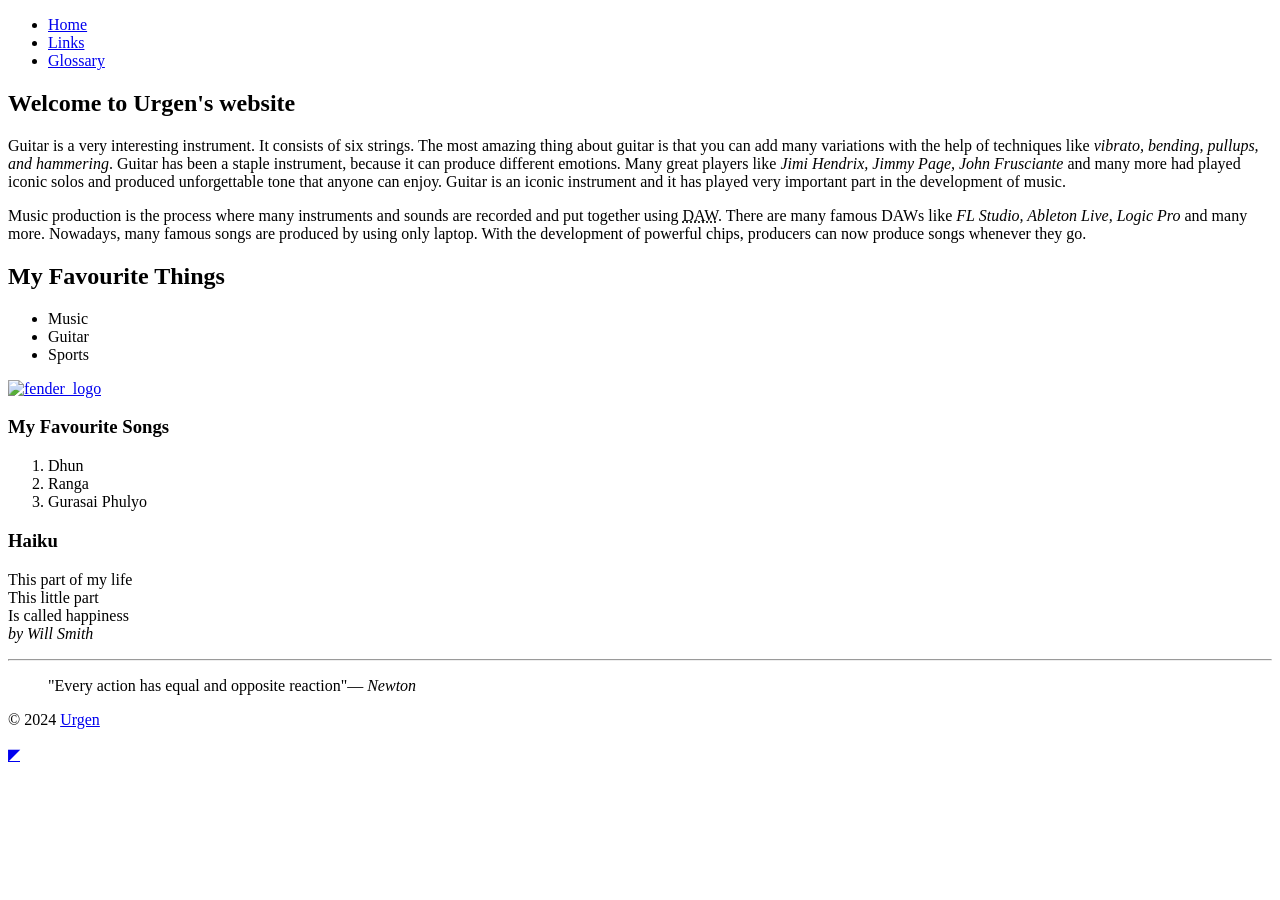
==== site/index.html @ 216a573e "Web Development" ====
<!DOCTYPE html>
<html lang="en">
<head>
    <meta charset="UTF-8">
    <meta name="author" content="urgen-lama">
    <meta name="description" content="This is a webpage that has details about guitar and music production.">
    <title>Title</title>
    <link rel="icon" type="image/png" href="/favicon-96x96.png" sizes="96x96" />
    <link rel="icon" type="image/svg+xml" href="/favicon.svg" />
    <link rel="shortcut icon" href="/favicon.ico" />
    <link rel="apple-touch-icon" sizes="180x180" href="/apple-touch-icon.png" />
    <link rel="manifest" href="/site.webmanifest" />
</head>
<body>
    <div class="width-wrap">
        <header id="top"> <!--Found me!-->
            <nav>
                <ul>
                    <li><a href="index.html">Home</a></li>
                    <li><a href="links.html">Links</a></li>
                    <li><a href="glossary.html">Glossary</a></li>
                </ul>
            </nav>
        </header>

        <main>
            <section id="bio">
                <h1>Welcome to Urgen's website</h1>
                <p>
                    Guitar is a very interesting instrument. It consists of six strings. The most amazing thing about guitar is that you can add many variations with the help of techniques like <em>vibrato, bending, pullups, and hammering</em>. Guitar has been a staple instrument, because it can produce different emotions. Many great players like <em>Jimi Hendrix, Jimmy Page, John Frusciante</em> and many more had played iconic solos and produced unforgettable tone that anyone can enjoy. Guitar is an iconic instrument and it has played very important part in the development of music.
                </p>

                <p>
                    Music production is the process where many instruments and sounds are recorded and put together using <abbr title="Digital Audio Workstation">DAW</abbr>. There are many famous DAWs like <em>FL Studio, Ableton Live, Logic Pro</em> and many more. Nowadays, many famous songs are produced by using only laptop. With the development of powerful chips, producers can now produce songs whenever they go.
                </p>

                <h2>My Favourite Things</h2>
                <ul>
                    <li>Music</li>
                    <li>Guitar</li>
                    <li>Sports</li>
                </ul>
                <a href="https://assets.spotlight.fender.com/logos/fblack_hi_1212596975.jpg" target="_blank">
                    <img src="images/logo.jpg" alt="fender_logo" width="250" height="300">
                </a>

                <h3>My Favourite Songs</h3>
                <ol>
                    <li>Dhun</li>
                    <li>Ranga</li>
                    <li>Gurasai Phulyo</li>
                </ol>

            </section>

            <section id="Haiku">
                <h3>Haiku</h3>
                <p>
                    This part of my life<br>
                    This little part<br>
                    Is called happiness<br>
                    <cite>by <span class="author">Will Smith</span></cite>
                </p>
            </section>
        </main>

        <footer>
            <hr>
            <blockquote>
                "Every action has equal and opposite reaction"&mdash;
                <cite><span class="author">Newton</span></cite>
            </blockquote>
            <p>
                &copy; 2024 <a href="mailto:https://outlook.office.com/mail/#code=1.AScAnd1hnCk7bU-zsfIS3jwl2iC_mZE_oQdBhdwCEUeH70gnABknAA.[base64]&client_info=eyJ1aWQiOiI3Yjk4YzAzMS1lYTcyLTRiNDYtOWJlYi0yYTBhYzM4MWFjMzIiLCJ1dGlkIjoiOWM2MWRkOWQtM2IyOS00ZjZkLWIzYjEtZjIxMmRlM2MyNWRhIn0&state=eyJpZCI6IjAxOTZmNGZmLTAwMzEtNzRmZi1iNTkzLWYzYjlhMDUwYWIxZSIsIm1ldGEiOnsiaW50ZXJhY3Rpb25UeXBlIjoicmVkaXJlY3QifX0%3d&session_state=003e9789-5c48-9da7-7417-158b8f05b363?subject=Message from CSD112 Website">Urgen</a>
            </p>
        </footer>
        <a href="#top" title="Back to top">◤</a>
    </div>
</body>
</html>
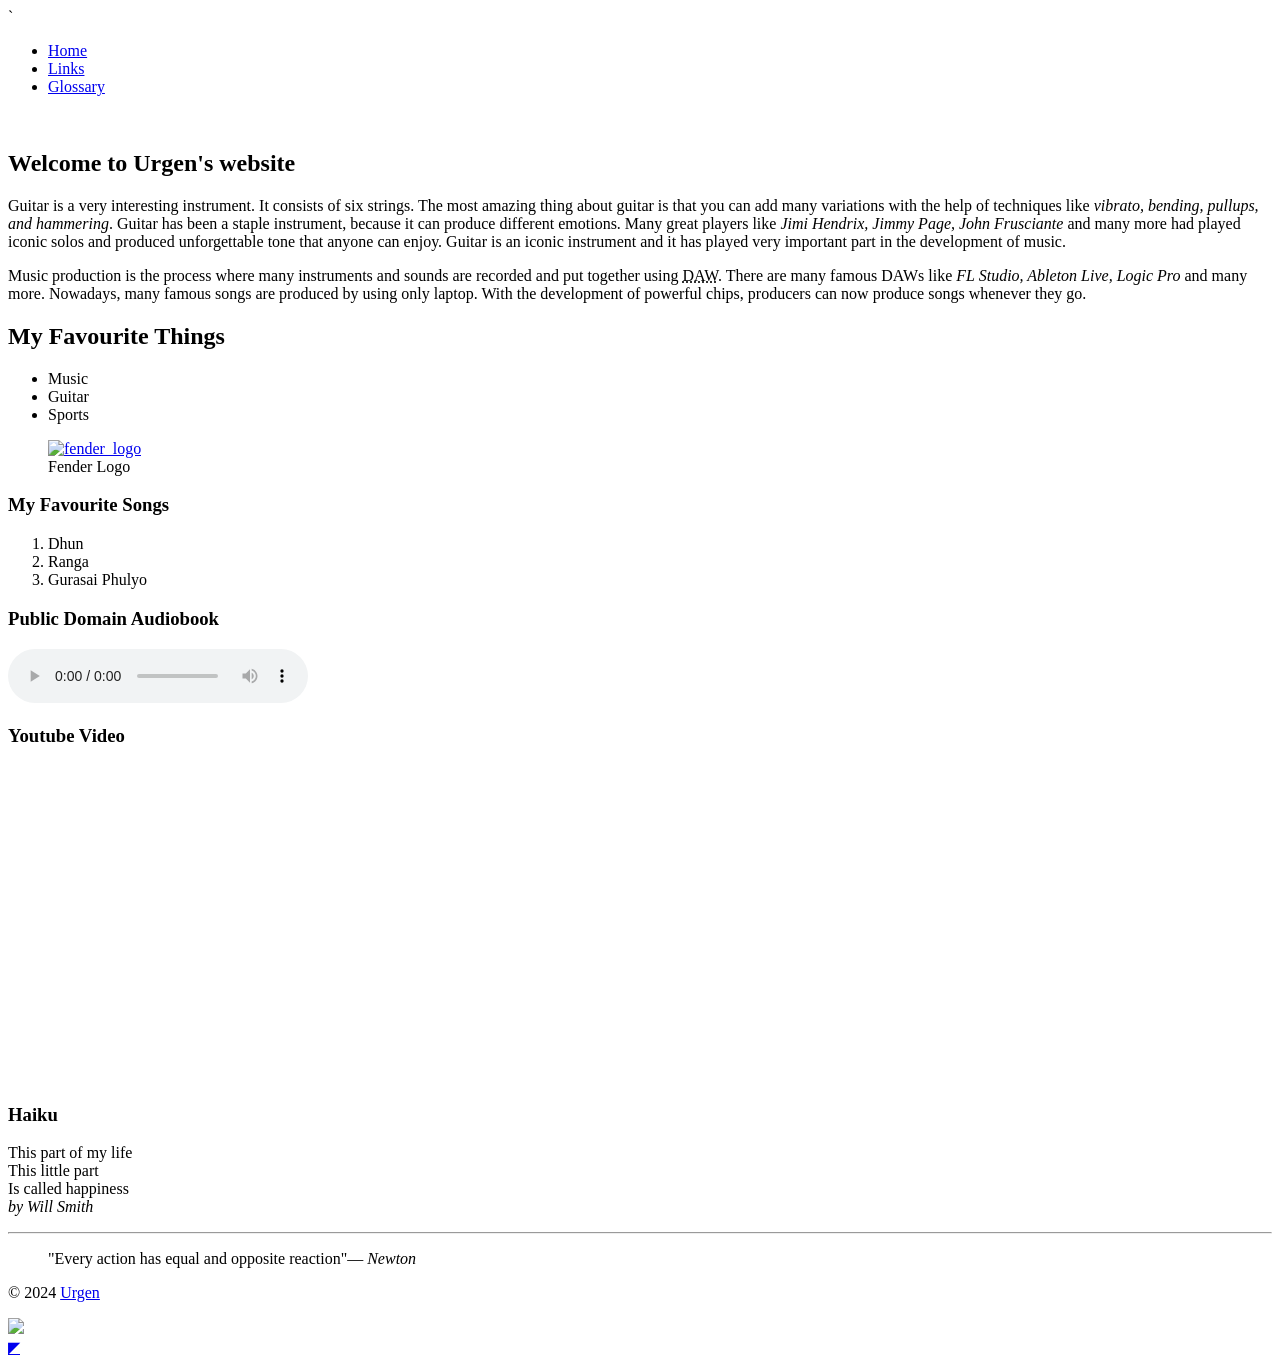
==== commit 6c03dc4e: "lab3 completed" ====
--- a/site/index.html
+++ b/site/index.html
@@ -5,14 +5,14 @@
     <meta name="author" content="urgen-lama">
     <meta name="description" content="This is a webpage that has details about guitar and music production.">
     <title>Title</title>
-    <link rel="icon" type="image/png" href="/favicon-96x96.png" sizes="96x96" />
-    <link rel="icon" type="image/svg+xml" href="/favicon.svg" />
-    <link rel="shortcut icon" href="/favicon.ico" />
-    <link rel="apple-touch-icon" sizes="180x180" href="/apple-touch-icon.png" />
-    <link rel="manifest" href="/site.webmanifest" />
+    <link rel="icon" type="image/png" href="favicon-96x96.png" sizes="96x96" />
+    <link rel="icon" type="image/svg+xml" href="favicon.svg" />
+    <link rel="shortcut icon" href="favicon.ico" />
+    <link rel="apple-touch-icon" sizes="180x180" href="apple-touch-icon.png" />
+    <link rel="manifest" href="site.webmanifest" />
 </head>
 <body>
-    <div class="width-wrap">
+    <div class="width-wrap">`
         <header id="top"> <!--Found me!-->
             <nav>
                 <ul>
@@ -24,6 +24,15 @@
         </header>
 
         <main>
+            <section id="Thumbnails-and-Alternative-Sizes">
+                <a href="images/myself.png" target="_blank">
+                  <picture>
+                      <source media="(max-width: 500px)" srcset="images/thumbnail-150.png">
+                      <source media="(max-width: 501px)" srcset="images/thumbnail-300.png">
+                      <img src="images/thumbnail-300.png" alt="Thumbnail">
+                  </picture>
+                </a>
+            </section>
             <section id="bio">
                 <h1>Welcome to Urgen's website</h1>
                 <p>
@@ -40,9 +49,14 @@
                     <li>Guitar</li>
                     <li>Sports</li>
                 </ul>
-                <a href="https://assets.spotlight.fender.com/logos/fblack_hi_1212596975.jpg" target="_blank">
-                    <img src="images/logo.jpg" alt="fender_logo" width="250" height="300">
-                </a>
+                <section id="Working-with-Figures">
+                    <figure>
+                        <a href="https://assets.spotlight.fender.com/logos/fblack_hi_1212596975.jpg" target="_blank">
+                        <img src="images/logo.jpg" alt="fender_logo" width="250" height="300">
+                        </a>
+                        <figcaption>Fender Logo</figcaption>
+                    </figure>
+                </section>
 
                 <h3>My Favourite Songs</h3>
                 <ol>
@@ -50,6 +64,19 @@
                     <li>Ranga</li>
                     <li>Gurasai Phulyo</li>
                 </ol>
+
+            </section>
+
+            <section id="embedding-external-content">
+                <h3>Public Domain Audiobook</h3>
+                <audio controls>
+                    <source src="https://ia801701.us.archive.org/34/items/democracy_nc_1106_librivox/democracy_01_adams.mp3" type="audio/mp3">
+                    <a href="https://ia801701.us.archive.org/34/items/democracy_nc_1106_librivox/democracy_01_adams.mp3">Download the audio book</a>
+                </audio>
+
+                <h3>Youtube Video</h3>
+                <iframe width="560" height="315" src="https://www.youtube.com/embed/mKn0gMH7qOs?si=PuMk4REx71AqX7U3" title="YouTube video player" frameborder="0" allow="accelerometer; autoplay; clipboard-write; encrypted-media; gyroscope; picture-in-picture; web-share" referrerpolicy="strict-origin-when-cross-origin" allowfullscreen>
+                </iframe>
 
             </section>
 
@@ -73,8 +100,16 @@
             <p>
                 &copy; 2024 <a href="mailto:https://outlook.office.com/mail/#code=1.AScAnd1hnCk7bU-zsfIS3jwl2iC_mZE_oQdBhdwCEUeH70gnABknAA.[base64]&client_info=eyJ1aWQiOiI3Yjk4YzAzMS1lYTcyLTRiNDYtOWJlYi0yYTBhYzM4MWFjMzIiLCJ1dGlkIjoiOWM2MWRkOWQtM2IyOS00ZjZkLWIzYjEtZjIxMmRlM2MyNWRhIn0&state=eyJpZCI6IjAxOTZmNGZmLTAwMzEtNzRmZi1iNTkzLWYzYjlhMDUwYWIxZSIsIm1ldGEiOnsiaW50ZXJhY3Rpb25UeXBlIjoicmVkaXJlY3QifX0%3d&session_state=003e9789-5c48-9da7-7417-158b8f05b363?subject=Message from CSD112 Website">Urgen</a>
             </p>
+        <section id="Working-with-Image-Support">
+            <picture>
+                <source srcset="images/sc-logo/sc-logo.svg" width=70px alt="logo">
+                <img src="images/sc-logo/sc-logo.svg"
+                     srcset="images/sc-logo/sc-logo/sc-logo.png 1x, images/sc-logo/sc-logo/sc-logo_105.png 1.5x, images/sc-logo/sc-logo/sc-logo_140.png 2x">
+            </picture>
+        </section>
         </footer>
         <a href="#top" title="Back to top">◤</a>
     </div>
+
 </body>
 </html>
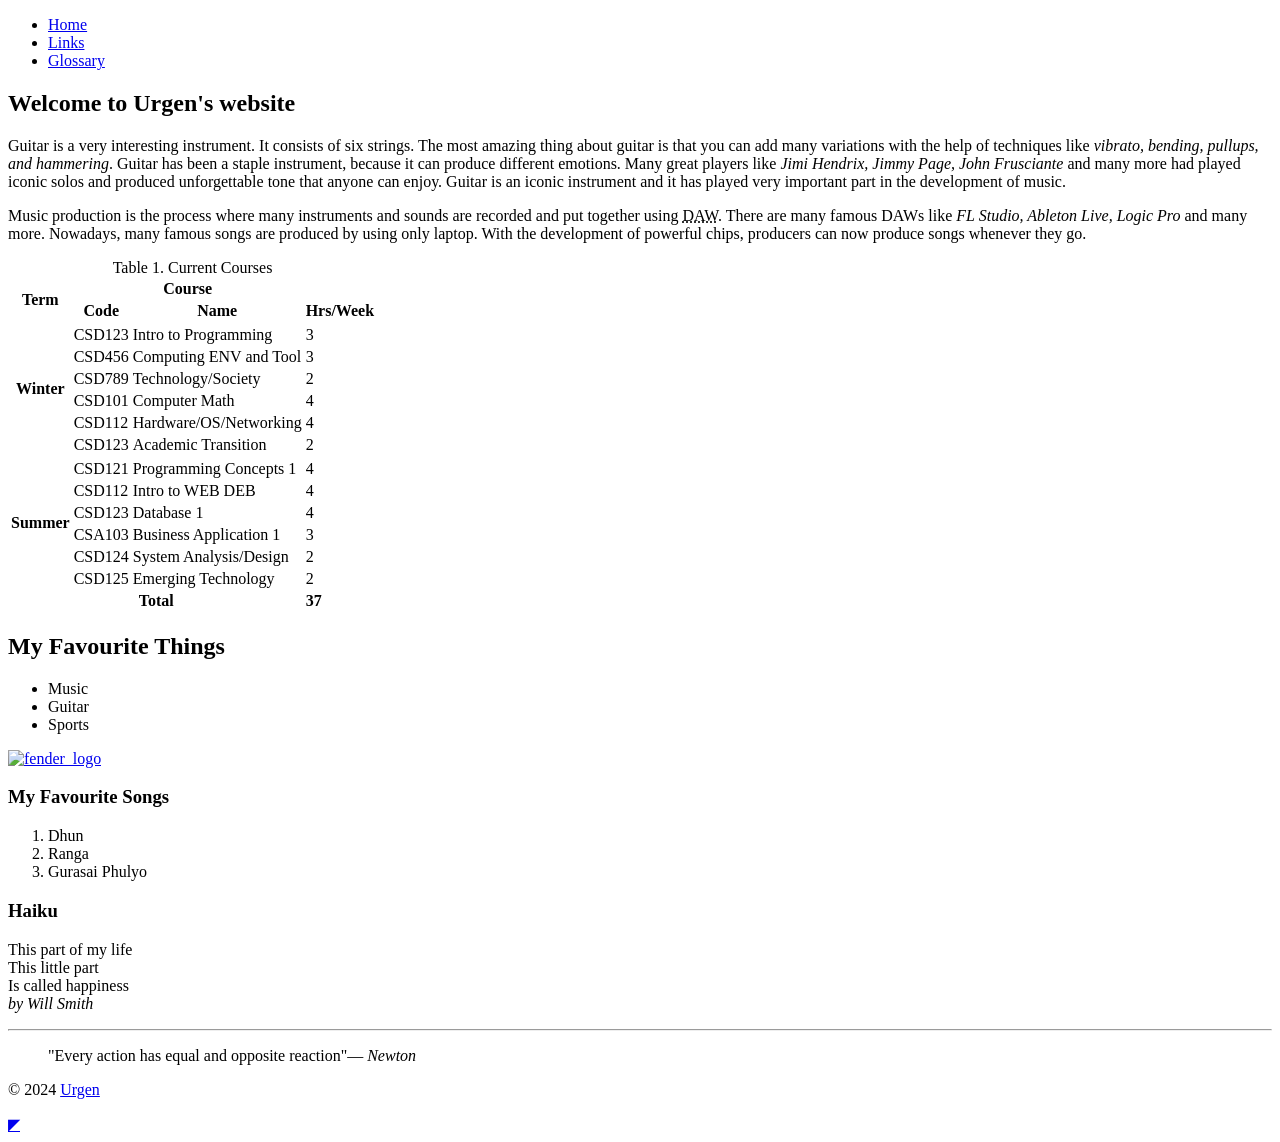
==== commit 3cad0c59: "Table" ====
--- a/site/index.html
+++ b/site/index.html
@@ -5,14 +5,14 @@
     <meta name="author" content="urgen-lama">
     <meta name="description" content="This is a webpage that has details about guitar and music production.">
     <title>Title</title>
-    <link rel="icon" type="image/png" href="favicon-96x96.png" sizes="96x96" />
-    <link rel="icon" type="image/svg+xml" href="favicon.svg" />
-    <link rel="shortcut icon" href="favicon.ico" />
-    <link rel="apple-touch-icon" sizes="180x180" href="apple-touch-icon.png" />
-    <link rel="manifest" href="site.webmanifest" />
+    <link rel="icon" type="image/png" href="/favicon-96x96.png" sizes="96x96" />
+    <link rel="icon" type="image/svg+xml" href="/favicon.svg" />
+    <link rel="shortcut icon" href="/favicon.ico" />
+    <link rel="apple-touch-icon" sizes="180x180" href="/apple-touch-icon.png" />
+    <link rel="manifest" href="/site.webmanifest" />
 </head>
 <body>
-    <div class="width-wrap">`
+    <div class="width-wrap">
         <header id="top"> <!--Found me!-->
             <nav>
                 <ul>
@@ -24,15 +24,6 @@
         </header>
 
         <main>
-            <section id="Thumbnails-and-Alternative-Sizes">
-                <a href="images/myself.png" target="_blank">
-                  <picture>
-                      <source media="(max-width: 500px)" srcset="images/thumbnail-150.png">
-                      <source media="(max-width: 501px)" srcset="images/thumbnail-300.png">
-                      <img src="images/thumbnail-300.png" alt="Thumbnail">
-                  </picture>
-                </a>
-            </section>
             <section id="bio">
                 <h1>Welcome to Urgen's website</h1>
                 <p>
@@ -43,20 +34,106 @@
                     Music production is the process where many instruments and sounds are recorded and put together using <abbr title="Digital Audio Workstation">DAW</abbr>. There are many famous DAWs like <em>FL Studio, Ableton Live, Logic Pro</em> and many more. Nowadays, many famous songs are produced by using only laptop. With the development of powerful chips, producers can now produce songs whenever they go.
                 </p>
 
+                <table>
+                    <caption>
+                        Table 1. Current Courses
+                    </caption>
+                    <thead>
+                        <tr>
+                            <th scope="col" rowspan="2">Term</th>
+                            <th scope="col" colspan="2">Course</th>
+                        </tr>
+                        <tr>
+                            <th scope="col">Code</th>
+                            <th scope="col">Name</th>
+                            <th scope="col">Hrs/Week</th>
+                        </tr>
+                    </thead>
+                    <tbody>
+                        <tr>
+                            <th scope="row" rowspan="7">Winter</th>
+                        </tr>
+                        <tr>
+                            <td>CSD123</td>
+                            <td>Intro to Programming</td>
+                            <td>3</td>
+                        </tr>
+                        <tr>
+                            <td>CSD456</td>
+                            <td>Computing ENV and Tool</td>
+                            <td>3</td>
+                        </tr>
+                        <tr>
+                            <td>CSD789</td>
+                            <td>Technology/Society</td>
+                            <td>2</td>
+                        </tr>
+                        <tr>
+                            <td>CSD101</td>
+                            <td>Computer Math</td>
+                            <td>4</td>
+                        </tr>
+                        <tr>
+                            <td>CSD112</td>
+                            <td>Hardware/OS/Networking</td>
+                            <td>4</td>
+                        </tr>
+                        <tr>
+                            <td>CSD123</td>
+                            <td>Academic Transition</td>
+                            <td>2</td>
+                        </tr>
+
+                        <tr>
+                            <th scope="row" rowspan="7">Summer</th>
+                        </tr>
+                        <tr>
+                            <td>CSD121</td>
+                            <td>Programming Concepts 1</td>
+                            <td>4</td>
+                        </tr>
+                        <tr>
+                            <td>CSD112</td>
+                            <td>Intro to WEB DEB</td>
+                            <td>4</td>
+                        </tr>
+                        <tr>
+                            <td>CSD123</td>
+                            <td>Database 1</td>
+                            <td>4</td>
+                        </tr>
+                        <tr>
+                            <td>CSA103</td>
+                            <td>Business Application 1</td>
+                            <td>3</td>
+                        </tr>
+                        <tr>
+                            <td>CSD124</td>
+                            <td>System Analysis/Design</td>
+                            <td>2</td>
+                        </tr>
+                        <tr>
+                            <td>CSD125</td>
+                            <td>Emerging Technology</td>
+                            <td>2</td>
+                        </tr>
+                    </tbody>
+                    <tfoot>
+                        <tr>
+                            <th scope="col" colspan="3">Total</th>
+                            <th align="left">37</th>
+                        </tr>
+                    </tfoot>
+                </table>
                 <h2>My Favourite Things</h2>
                 <ul>
                     <li>Music</li>
                     <li>Guitar</li>
                     <li>Sports</li>
                 </ul>
-                <section id="Working-with-Figures">
-                    <figure>
-                        <a href="https://assets.spotlight.fender.com/logos/fblack_hi_1212596975.jpg" target="_blank">
-                        <img src="images/logo.jpg" alt="fender_logo" width="250" height="300">
-                        </a>
-                        <figcaption>Fender Logo</figcaption>
-                    </figure>
-                </section>
+                <a href="https://assets.spotlight.fender.com/logos/fblack_hi_1212596975.jpg" target="_blank">
+                    <img src="images/logo.jpg" alt="fender_logo" width="250" height="300">
+                </a>
 
                 <h3>My Favourite Songs</h3>
                 <ol>
@@ -64,19 +141,6 @@
                     <li>Ranga</li>
                     <li>Gurasai Phulyo</li>
                 </ol>
-
-            </section>
-
-            <section id="embedding-external-content">
-                <h3>Public Domain Audiobook</h3>
-                <audio controls>
-                    <source src="https://ia801701.us.archive.org/34/items/democracy_nc_1106_librivox/democracy_01_adams.mp3" type="audio/mp3">
-                    <a href="https://ia801701.us.archive.org/34/items/democracy_nc_1106_librivox/democracy_01_adams.mp3">Download the audio book</a>
-                </audio>
-
-                <h3>Youtube Video</h3>
-                <iframe width="560" height="315" src="https://www.youtube.com/embed/mKn0gMH7qOs?si=PuMk4REx71AqX7U3" title="YouTube video player" frameborder="0" allow="accelerometer; autoplay; clipboard-write; encrypted-media; gyroscope; picture-in-picture; web-share" referrerpolicy="strict-origin-when-cross-origin" allowfullscreen>
-                </iframe>
 
             </section>
 
@@ -100,16 +164,8 @@
             <p>
                 &copy; 2024 <a href="mailto:https://outlook.office.com/mail/#code=1.AScAnd1hnCk7bU-zsfIS3jwl2iC_mZE_oQdBhdwCEUeH70gnABknAA.[base64]&client_info=eyJ1aWQiOiI3Yjk4YzAzMS1lYTcyLTRiNDYtOWJlYi0yYTBhYzM4MWFjMzIiLCJ1dGlkIjoiOWM2MWRkOWQtM2IyOS00ZjZkLWIzYjEtZjIxMmRlM2MyNWRhIn0&state=eyJpZCI6IjAxOTZmNGZmLTAwMzEtNzRmZi1iNTkzLWYzYjlhMDUwYWIxZSIsIm1ldGEiOnsiaW50ZXJhY3Rpb25UeXBlIjoicmVkaXJlY3QifX0%3d&session_state=003e9789-5c48-9da7-7417-158b8f05b363?subject=Message from CSD112 Website">Urgen</a>
             </p>
-        <section id="Working-with-Image-Support">
-            <picture>
-                <source srcset="images/sc-logo/sc-logo.svg" width=70px alt="logo">
-                <img src="images/sc-logo/sc-logo.svg"
-                     srcset="images/sc-logo/sc-logo/sc-logo.png 1x, images/sc-logo/sc-logo/sc-logo_105.png 1.5x, images/sc-logo/sc-logo/sc-logo_140.png 2x">
-            </picture>
-        </section>
         </footer>
         <a href="#top" title="Back to top">◤</a>
     </div>
-
 </body>
 </html>
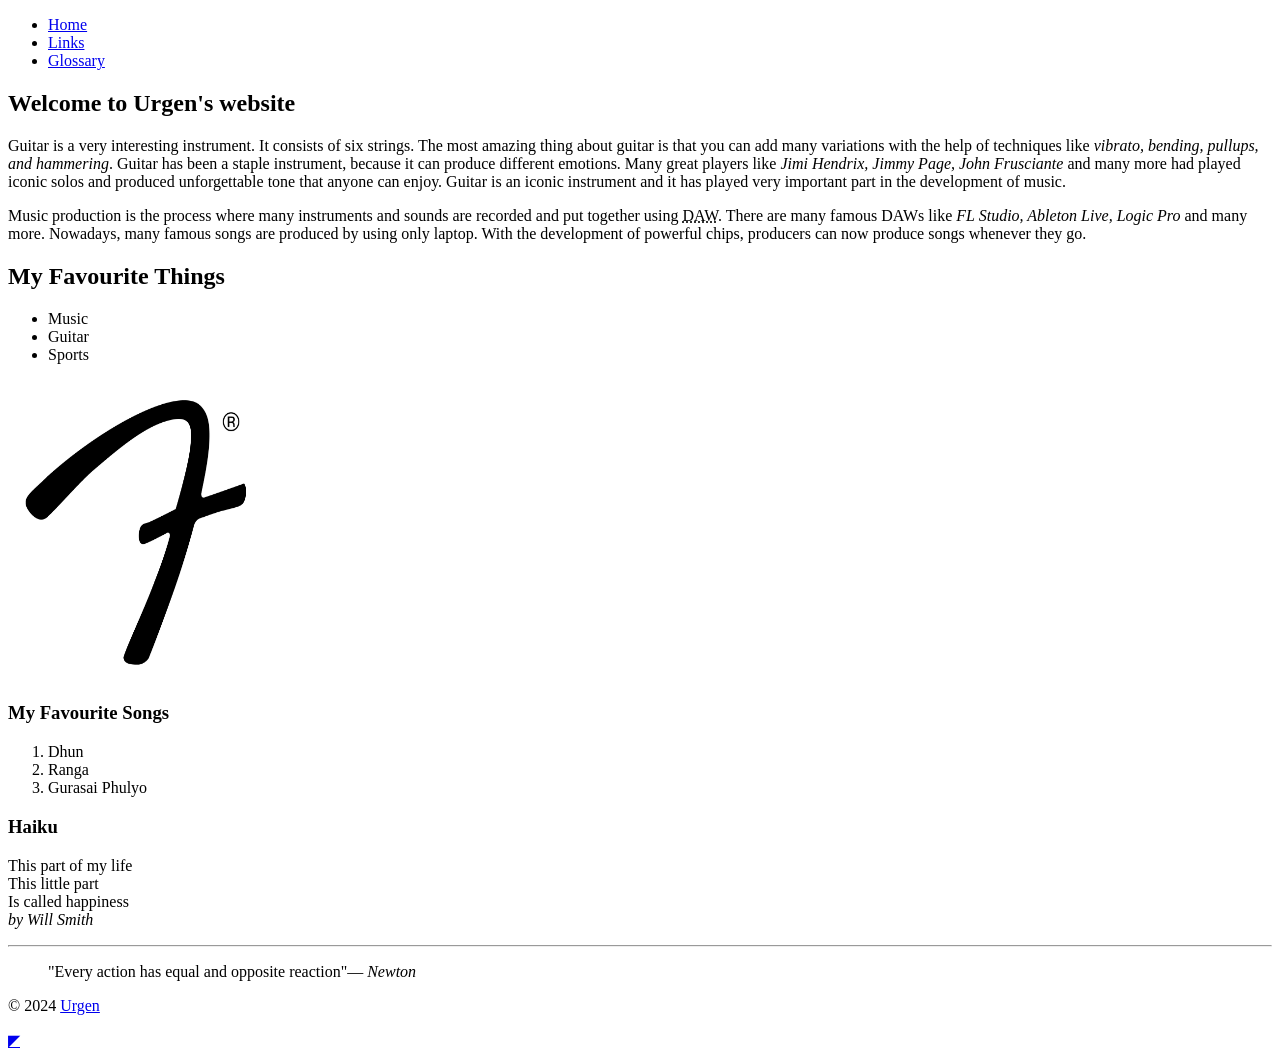
==== commit ac6e420d: "Merge branch 'main' into Lab-2" ====
--- a/site/index.html
+++ b/site/index.html
@@ -34,97 +34,6 @@
                     Music production is the process where many instruments and sounds are recorded and put together using <abbr title="Digital Audio Workstation">DAW</abbr>. There are many famous DAWs like <em>FL Studio, Ableton Live, Logic Pro</em> and many more. Nowadays, many famous songs are produced by using only laptop. With the development of powerful chips, producers can now produce songs whenever they go.
                 </p>
 
-                <table>
-                    <caption>
-                        Table 1. Current Courses
-                    </caption>
-                    <thead>
-                        <tr>
-                            <th scope="col" rowspan="2">Term</th>
-                            <th scope="col" colspan="2">Course</th>
-                        </tr>
-                        <tr>
-                            <th scope="col">Code</th>
-                            <th scope="col">Name</th>
-                            <th scope="col">Hrs/Week</th>
-                        </tr>
-                    </thead>
-                    <tbody>
-                        <tr>
-                            <th scope="row" rowspan="7">Winter</th>
-                        </tr>
-                        <tr>
-                            <td>CSD123</td>
-                            <td>Intro to Programming</td>
-                            <td>3</td>
-                        </tr>
-                        <tr>
-                            <td>CSD456</td>
-                            <td>Computing ENV and Tool</td>
-                            <td>3</td>
-                        </tr>
-                        <tr>
-                            <td>CSD789</td>
-                            <td>Technology/Society</td>
-                            <td>2</td>
-                        </tr>
-                        <tr>
-                            <td>CSD101</td>
-                            <td>Computer Math</td>
-                            <td>4</td>
-                        </tr>
-                        <tr>
-                            <td>CSD112</td>
-                            <td>Hardware/OS/Networking</td>
-                            <td>4</td>
-                        </tr>
-                        <tr>
-                            <td>CSD123</td>
-                            <td>Academic Transition</td>
-                            <td>2</td>
-                        </tr>
-
-                        <tr>
-                            <th scope="row" rowspan="7">Summer</th>
-                        </tr>
-                        <tr>
-                            <td>CSD121</td>
-                            <td>Programming Concepts 1</td>
-                            <td>4</td>
-                        </tr>
-                        <tr>
-                            <td>CSD112</td>
-                            <td>Intro to WEB DEB</td>
-                            <td>4</td>
-                        </tr>
-                        <tr>
-                            <td>CSD123</td>
-                            <td>Database 1</td>
-                            <td>4</td>
-                        </tr>
-                        <tr>
-                            <td>CSA103</td>
-                            <td>Business Application 1</td>
-                            <td>3</td>
-                        </tr>
-                        <tr>
-                            <td>CSD124</td>
-                            <td>System Analysis/Design</td>
-                            <td>2</td>
-                        </tr>
-                        <tr>
-                            <td>CSD125</td>
-                            <td>Emerging Technology</td>
-                            <td>2</td>
-                        </tr>
-                    </tbody>
-                    <tfoot>
-                        <tr>
-                            <th scope="col" colspan="3">Total</th>
-                            <th align="left">37</th>
-                        </tr>
-                    </tfoot>
-                </table>
                 <h2>My Favourite Things</h2>
                 <ul>
                     <li>Music</li>
@@ -167,5 +76,7 @@
         </footer>
         <a href="#top" title="Back to top">◤</a>
     </div>
+
+
 </body>
 </html>
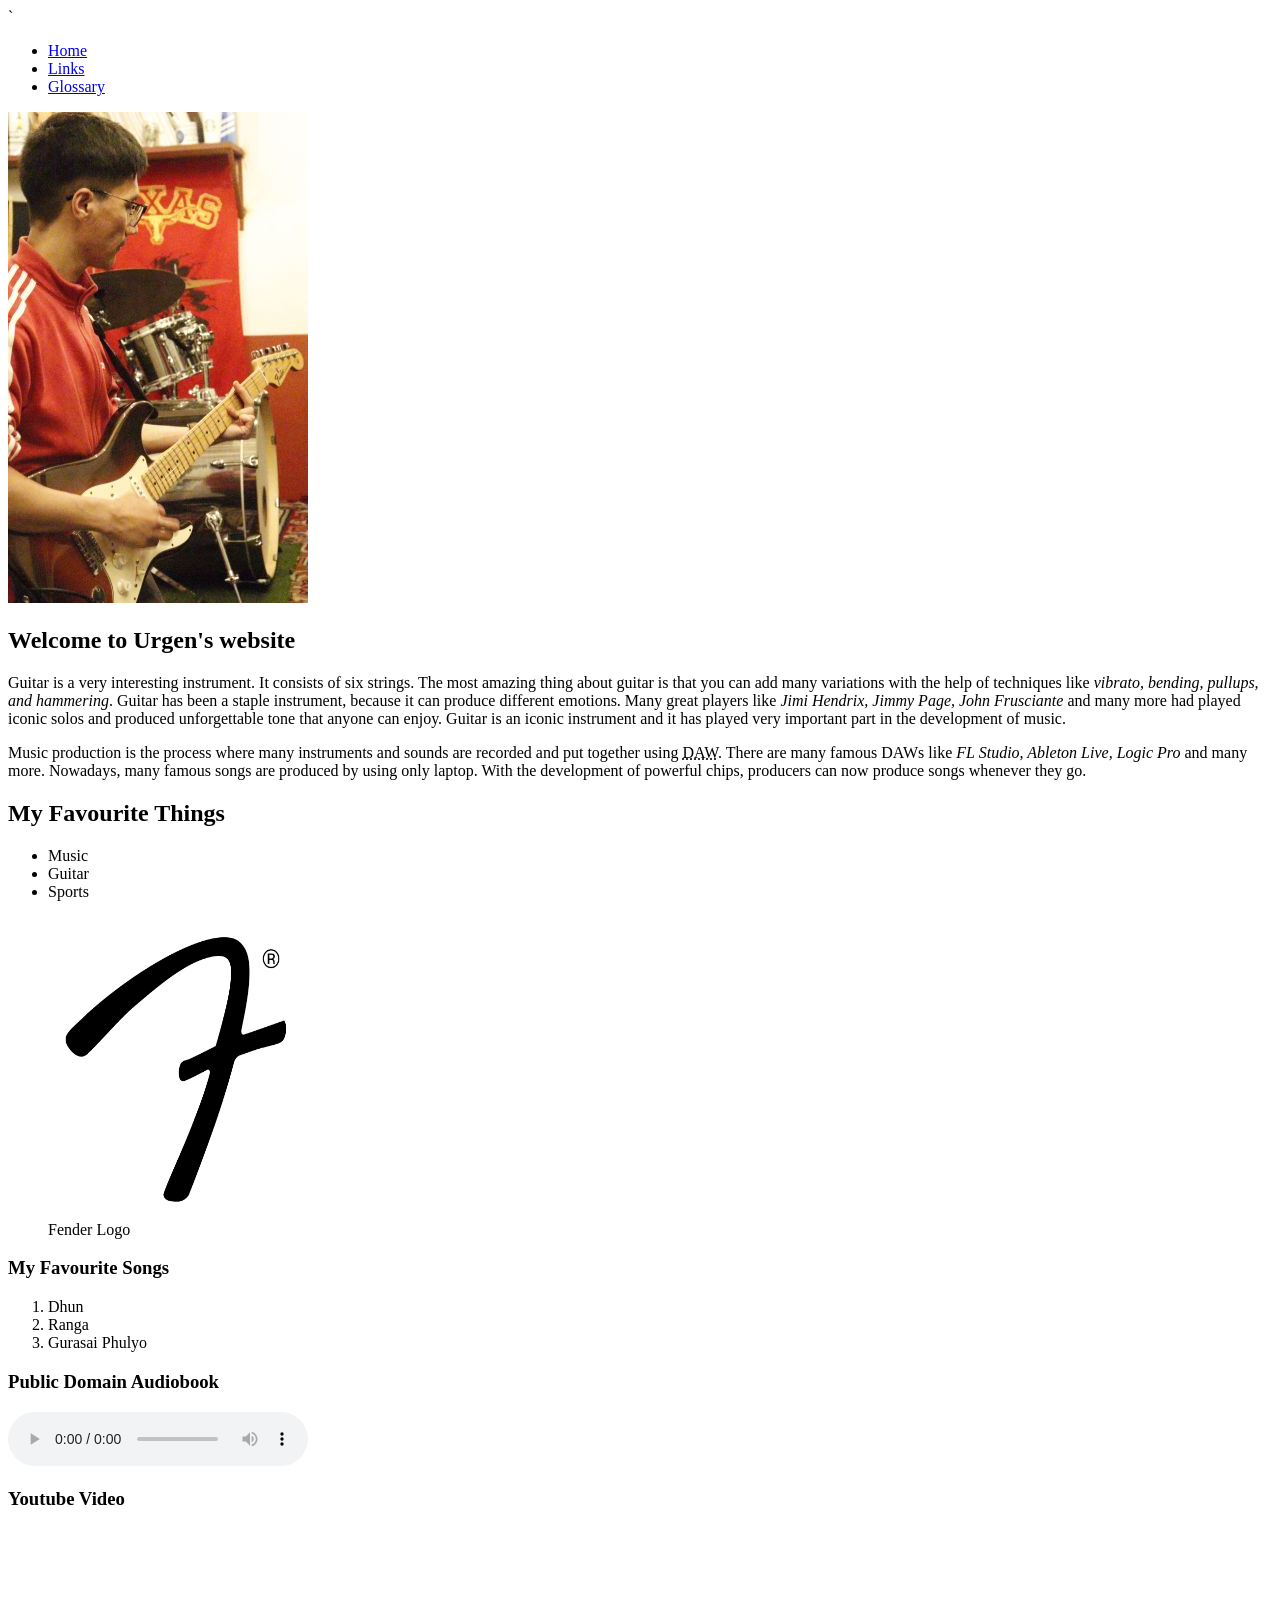
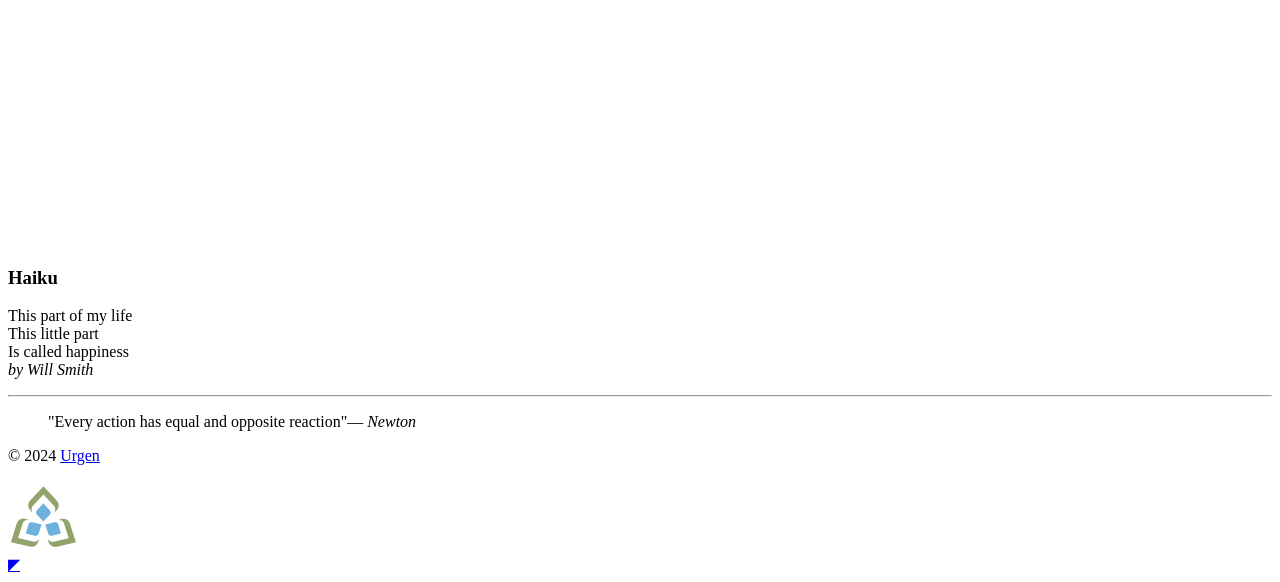
==== commit 2669d81c: "Merge branch 'main' into lab3" ====
--- a/site/index.html
+++ b/site/index.html
@@ -5,14 +5,14 @@
     <meta name="author" content="urgen-lama">
     <meta name="description" content="This is a webpage that has details about guitar and music production.">
     <title>Title</title>
-    <link rel="icon" type="image/png" href="/favicon-96x96.png" sizes="96x96" />
-    <link rel="icon" type="image/svg+xml" href="/favicon.svg" />
-    <link rel="shortcut icon" href="/favicon.ico" />
-    <link rel="apple-touch-icon" sizes="180x180" href="/apple-touch-icon.png" />
-    <link rel="manifest" href="/site.webmanifest" />
+    <link rel="icon" type="image/png" href="favicon-96x96.png" sizes="96x96" />
+    <link rel="icon" type="image/svg+xml" href="favicon.svg" />
+    <link rel="shortcut icon" href="favicon.ico" />
+    <link rel="apple-touch-icon" sizes="180x180" href="apple-touch-icon.png" />
+    <link rel="manifest" href="site.webmanifest" />
 </head>
 <body>
-    <div class="width-wrap">
+    <div class="width-wrap">`
         <header id="top"> <!--Found me!-->
             <nav>
                 <ul>
@@ -24,6 +24,15 @@
         </header>
 
         <main>
+            <section id="Thumbnails-and-Alternative-Sizes">
+                <a href="images/myself.png" target="_blank">
+                  <picture>
+                      <source media="(max-width: 500px)" srcset="images/thumbnail-150.png">
+                      <source media="(max-width: 501px)" srcset="images/thumbnail-300.png">
+                      <img src="images/thumbnail-300.png" alt="Thumbnail">
+                  </picture>
+                </a>
+            </section>
             <section id="bio">
                 <h1>Welcome to Urgen's website</h1>
                 <p>
@@ -40,16 +49,33 @@
                     <li>Guitar</li>
                     <li>Sports</li>
                 </ul>
-                <a href="https://assets.spotlight.fender.com/logos/fblack_hi_1212596975.jpg" target="_blank">
-                    <img src="images/logo.jpg" alt="fender_logo" width="250" height="300">
-                </a>
-
+                <section id="Working-with-Figures">
+                    <figure>
+                        <a href="https://assets.spotlight.fender.com/logos/fblack_hi_1212596975.jpg" target="_blank">
+                        <img src="images/logo.jpg" alt="fender_logo" width="250" height="300">
+                        </a>
+                        <figcaption>Fender Logo</figcaption>
+                    </figure>
+                </section>
                 <h3>My Favourite Songs</h3>
                 <ol>
                     <li>Dhun</li>
                     <li>Ranga</li>
                     <li>Gurasai Phulyo</li>
                 </ol>
+
+            </section>
+
+            <section id="embedding-external-content">
+                <h3>Public Domain Audiobook</h3>
+                <audio controls>
+                    <source src="https://ia801701.us.archive.org/34/items/democracy_nc_1106_librivox/democracy_01_adams.mp3" type="audio/mp3">
+                    <a href="https://ia801701.us.archive.org/34/items/democracy_nc_1106_librivox/democracy_01_adams.mp3">Download the audio book</a>
+                </audio>
+
+                <h3>Youtube Video</h3>
+                <iframe width="560" height="315" src="https://www.youtube.com/embed/mKn0gMH7qOs?si=PuMk4REx71AqX7U3" title="YouTube video player" frameborder="0" allow="accelerometer; autoplay; clipboard-write; encrypted-media; gyroscope; picture-in-picture; web-share" referrerpolicy="strict-origin-when-cross-origin" allowfullscreen>
+                </iframe>
 
             </section>
 
@@ -73,10 +99,16 @@
             <p>
                 &copy; 2024 <a href="mailto:https://outlook.office.com/mail/#code=1.AScAnd1hnCk7bU-zsfIS3jwl2iC_mZE_oQdBhdwCEUeH70gnABknAA.[base64]&client_info=eyJ1aWQiOiI3Yjk4YzAzMS1lYTcyLTRiNDYtOWJlYi0yYTBhYzM4MWFjMzIiLCJ1dGlkIjoiOWM2MWRkOWQtM2IyOS00ZjZkLWIzYjEtZjIxMmRlM2MyNWRhIn0&state=eyJpZCI6IjAxOTZmNGZmLTAwMzEtNzRmZi1iNTkzLWYzYjlhMDUwYWIxZSIsIm1ldGEiOnsiaW50ZXJhY3Rpb25UeXBlIjoicmVkaXJlY3QifX0%3d&session_state=003e9789-5c48-9da7-7417-158b8f05b363?subject=Message from CSD112 Website">Urgen</a>
             </p>
+        <section id="Working-with-Image-Support">
+            <picture>
+                <source srcset="images/sc-logo/sc-logo.svg" width=70px alt="logo">
+                <img src="images/sc-logo/sc-logo.svg"
+                     srcset="images/sc-logo/sc-logo/sc-logo.png 1x, images/sc-logo/sc-logo/sc-logo_105.png 1.5x, images/sc-logo/sc-logo/sc-logo_140.png 2x">
+            </picture>
+        </section>
         </footer>
         <a href="#top" title="Back to top">◤</a>
     </div>
 
-
 </body>
 </html>
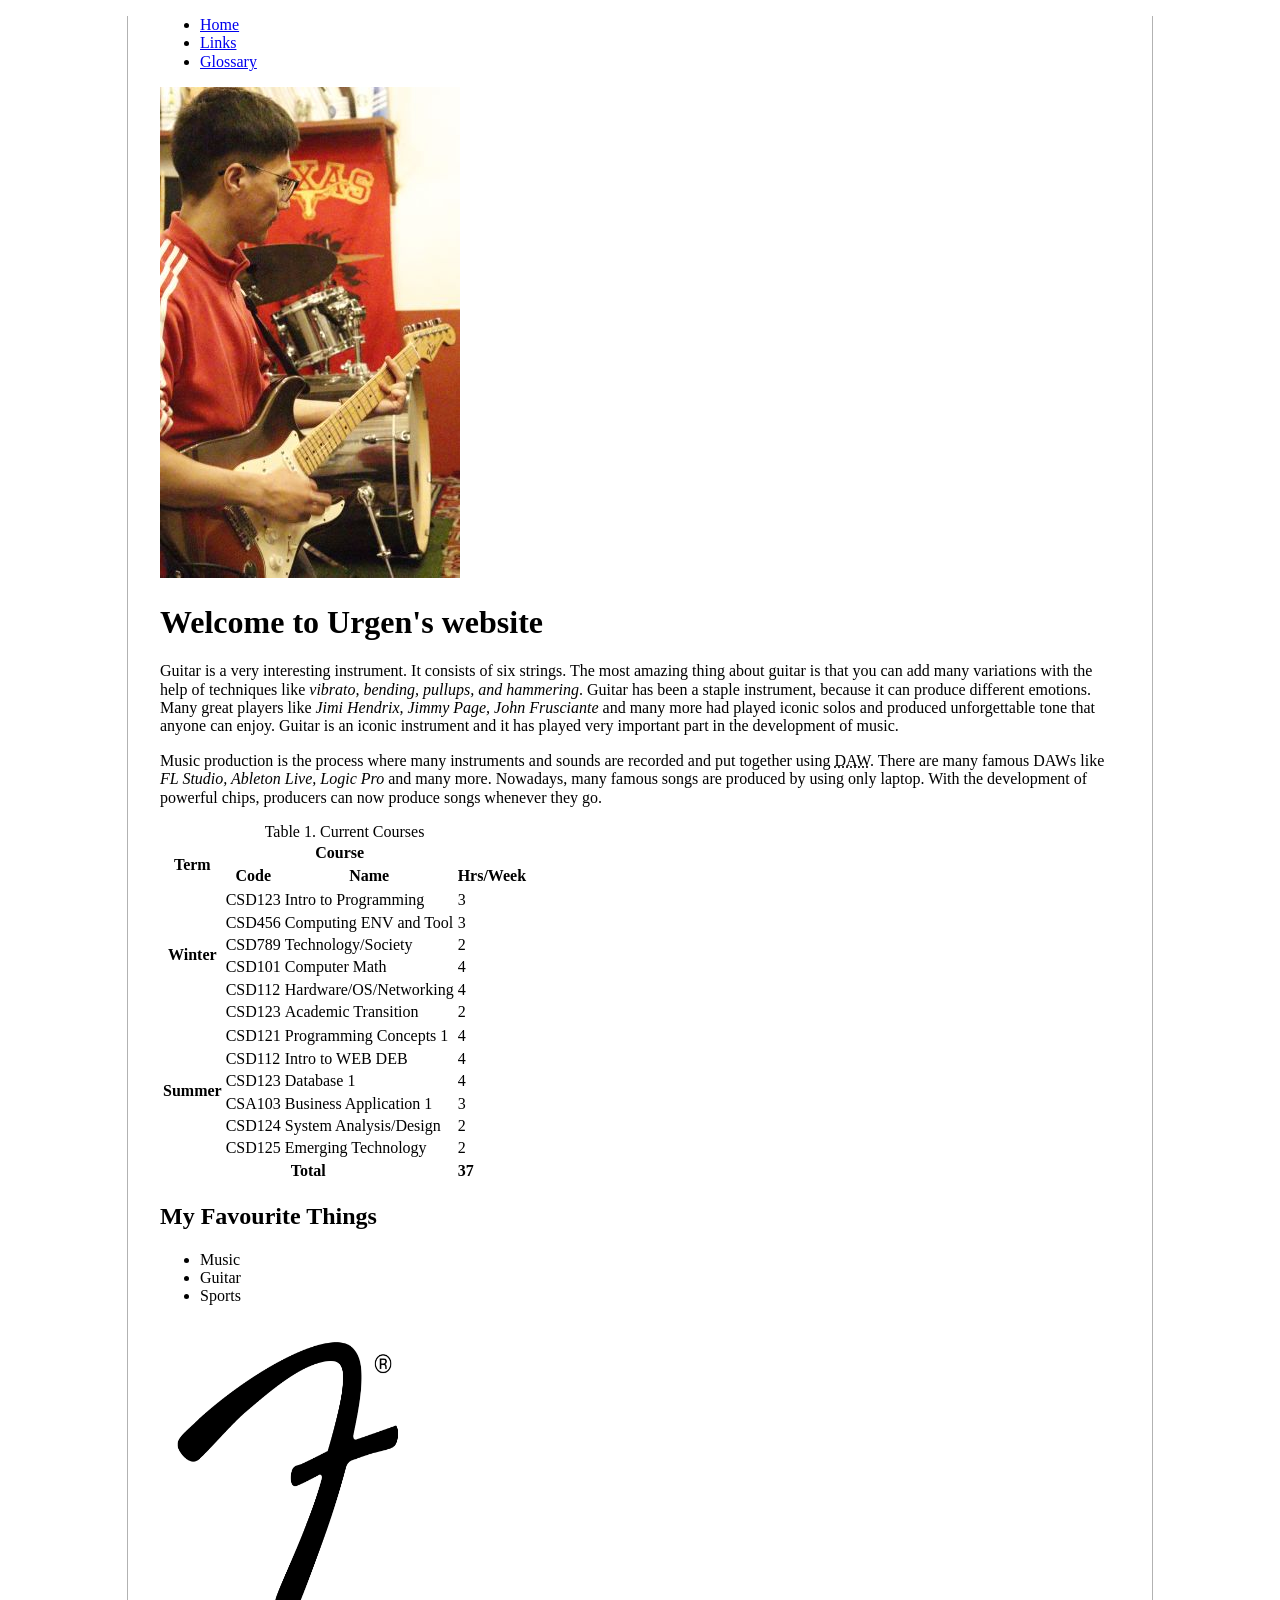
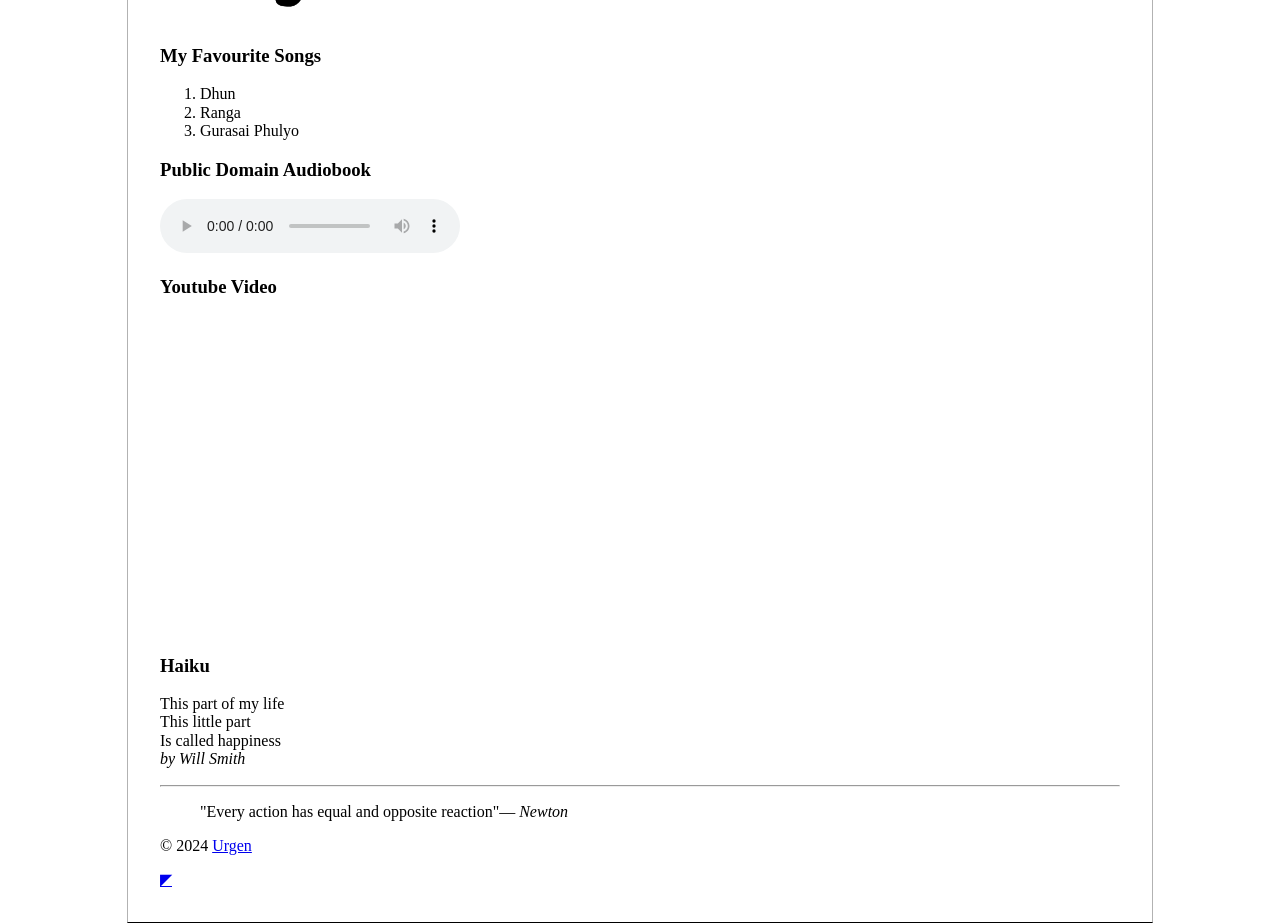
==== commit 3222f9e9: "Lab 5 changes" ====
--- a/site/index.html
+++ b/site/index.html
@@ -12,7 +12,9 @@
     <link rel="manifest" href="site.webmanifest" />
 </head>
 <body>
-    <div class="width-wrap">`
+<link rel="stylesheet" href="styles/main.css">
+<link rel="stylesheet" href="styles/normalize.css">
+    <div class="width-wrap">
         <header id="top"> <!--Found me!-->
             <nav>
                 <ul>
@@ -26,11 +28,11 @@
         <main>
             <section id="Thumbnails-and-Alternative-Sizes">
                 <a href="images/myself.png" target="_blank">
-                  <picture>
-                      <source media="(max-width: 500px)" srcset="images/thumbnail-150.png">
-                      <source media="(max-width: 501px)" srcset="images/thumbnail-300.png">
-                      <img src="images/thumbnail-300.png" alt="Thumbnail">
-                  </picture>
+                    <picture>
+                        <source media="(max-width: 500px)" srcset="images/thumbnail-150.png">
+                        <source media="(max-width: 501px)" srcset="images/thumbnail-300.png">
+                        <img src="images/thumbnail-300.png" alt="Thumbnail">
+                    </picture>
                 </a>
             </section>
             <section id="bio">
@@ -43,20 +45,107 @@
                     Music production is the process where many instruments and sounds are recorded and put together using <abbr title="Digital Audio Workstation">DAW</abbr>. There are many famous DAWs like <em>FL Studio, Ableton Live, Logic Pro</em> and many more. Nowadays, many famous songs are produced by using only laptop. With the development of powerful chips, producers can now produce songs whenever they go.
                 </p>
 
+                <table>
+                    <caption>
+                        Table 1. Current Courses
+                    </caption>
+                    <thead>
+                        <tr>
+                            <th scope="col" rowspan="2">Term</th>
+                            <th scope="col" colspan="2">Course</th>
+                        </tr>
+                        <tr>
+                            <th scope="col">Code</th>
+                            <th scope="col">Name</th>
+                            <th scope="col">Hrs/Week</th>
+                        </tr>
+                    </thead>
+                    <tbody>
+                        <tr>
+                            <th scope="row" rowspan="7">Winter</th>
+                        </tr>
+                        <tr>
+                            <td>CSD123</td>
+                            <td>Intro to Programming</td>
+                            <td>3</td>
+                        </tr>
+                        <tr>
+                            <td>CSD456</td>
+                            <td>Computing ENV and Tool</td>
+                            <td>3</td>
+                        </tr>
+                        <tr>
+                            <td>CSD789</td>
+                            <td>Technology/Society</td>
+                            <td>2</td>
+                        </tr>
+                        <tr>
+                            <td>CSD101</td>
+                            <td>Computer Math</td>
+                            <td>4</td>
+                        </tr>
+                        <tr>
+                            <td>CSD112</td>
+                            <td>Hardware/OS/Networking</td>
+                            <td>4</td>
+                        </tr>
+                        <tr>
+                            <td>CSD123</td>
+                            <td>Academic Transition</td>
+                            <td>2</td>
+                        </tr>
+
+                        <tr>
+                            <th scope="row" rowspan="7">Summer</th>
+                        </tr>
+                        <tr>
+                            <td>CSD121</td>
+                            <td>Programming Concepts 1</td>
+                            <td>4</td>
+                        </tr>
+                        <tr>
+                            <td>CSD112</td>
+                            <td>Intro to WEB DEB</td>
+                            <td>4</td>
+                        </tr>
+                        <tr>
+                            <td>CSD123</td>
+                            <td>Database 1</td>
+                            <td>4</td>
+                        </tr>
+                        <tr>
+                            <td>CSA103</td>
+                            <td>Business Application 1</td>
+                            <td>3</td>
+                        </tr>
+                        <tr>
+                            <td>CSD124</td>
+                            <td>System Analysis/Design</td>
+                            <td>2</td>
+                        </tr>
+                        <tr>
+                            <td>CSD125</td>
+                            <td>Emerging Technology</td>
+                            <td>2</td>
+                        </tr>
+                    </tbody>
+                    <tfoot>
+                        <tr>
+                            <th scope="col" colspan="3">Total</th>
+                            <th align="left">37</th>
+                        </tr>
+                    </tfoot>
+                </table>
                 <h2>My Favourite Things</h2>
                 <ul>
                     <li>Music</li>
                     <li>Guitar</li>
                     <li>Sports</li>
                 </ul>
-                <section id="Working-with-Figures">
-                    <figure>
-                        <a href="https://assets.spotlight.fender.com/logos/fblack_hi_1212596975.jpg" target="_blank">
-                        <img src="images/logo.jpg" alt="fender_logo" width="250" height="300">
-                        </a>
-                        <figcaption>Fender Logo</figcaption>
-                    </figure>
-                </section>
+                <a href="https://assets.spotlight.fender.com/logos/fblack_hi_1212596975.jpg" target="_blank">
+                    <img src="images/logo.jpg" alt="fender_logo" width="250" height="300">
+                </a>
+
                 <h3>My Favourite Songs</h3>
                 <ol>
                     <li>Dhun</li>
@@ -99,16 +188,8 @@
             <p>
                 &copy; 2024 <a href="mailto:https://outlook.office.com/mail/#code=1.AScAnd1hnCk7bU-zsfIS3jwl2iC_mZE_oQdBhdwCEUeH70gnABknAA.[base64]&client_info=eyJ1aWQiOiI3Yjk4YzAzMS1lYTcyLTRiNDYtOWJlYi0yYTBhYzM4MWFjMzIiLCJ1dGlkIjoiOWM2MWRkOWQtM2IyOS00ZjZkLWIzYjEtZjIxMmRlM2MyNWRhIn0&state=eyJpZCI6IjAxOTZmNGZmLTAwMzEtNzRmZi1iNTkzLWYzYjlhMDUwYWIxZSIsIm1ldGEiOnsiaW50ZXJhY3Rpb25UeXBlIjoicmVkaXJlY3QifX0%3d&session_state=003e9789-5c48-9da7-7417-158b8f05b363?subject=Message from CSD112 Website">Urgen</a>
             </p>
-        <section id="Working-with-Image-Support">
-            <picture>
-                <source srcset="images/sc-logo/sc-logo.svg" width=70px alt="logo">
-                <img src="images/sc-logo/sc-logo.svg"
-                     srcset="images/sc-logo/sc-logo/sc-logo.png 1x, images/sc-logo/sc-logo/sc-logo_105.png 1.5x, images/sc-logo/sc-logo/sc-logo_140.png 2x">
-            </picture>
-        </section>
         </footer>
         <a href="#top" title="Back to top">◤</a>
     </div>
-
 </body>
 </html>
--- a/site/styles/main.css
+++ b/site/styles/main.css
@@ -0,0 +1,15 @@
+.element {
+    box-sizing: border-box;
+}
+
+.width-wrap{
+    max-width: 960px;
+    margin: auto;
+    padding-left: 2em;
+    padding-right: 2em;
+    padding-bottom: 2em;
+    border-width: 1px;
+    border-style: solid;
+    border-color: black rgba(0, 0, 0, 0.3);
+    border-top-style: none;
+}
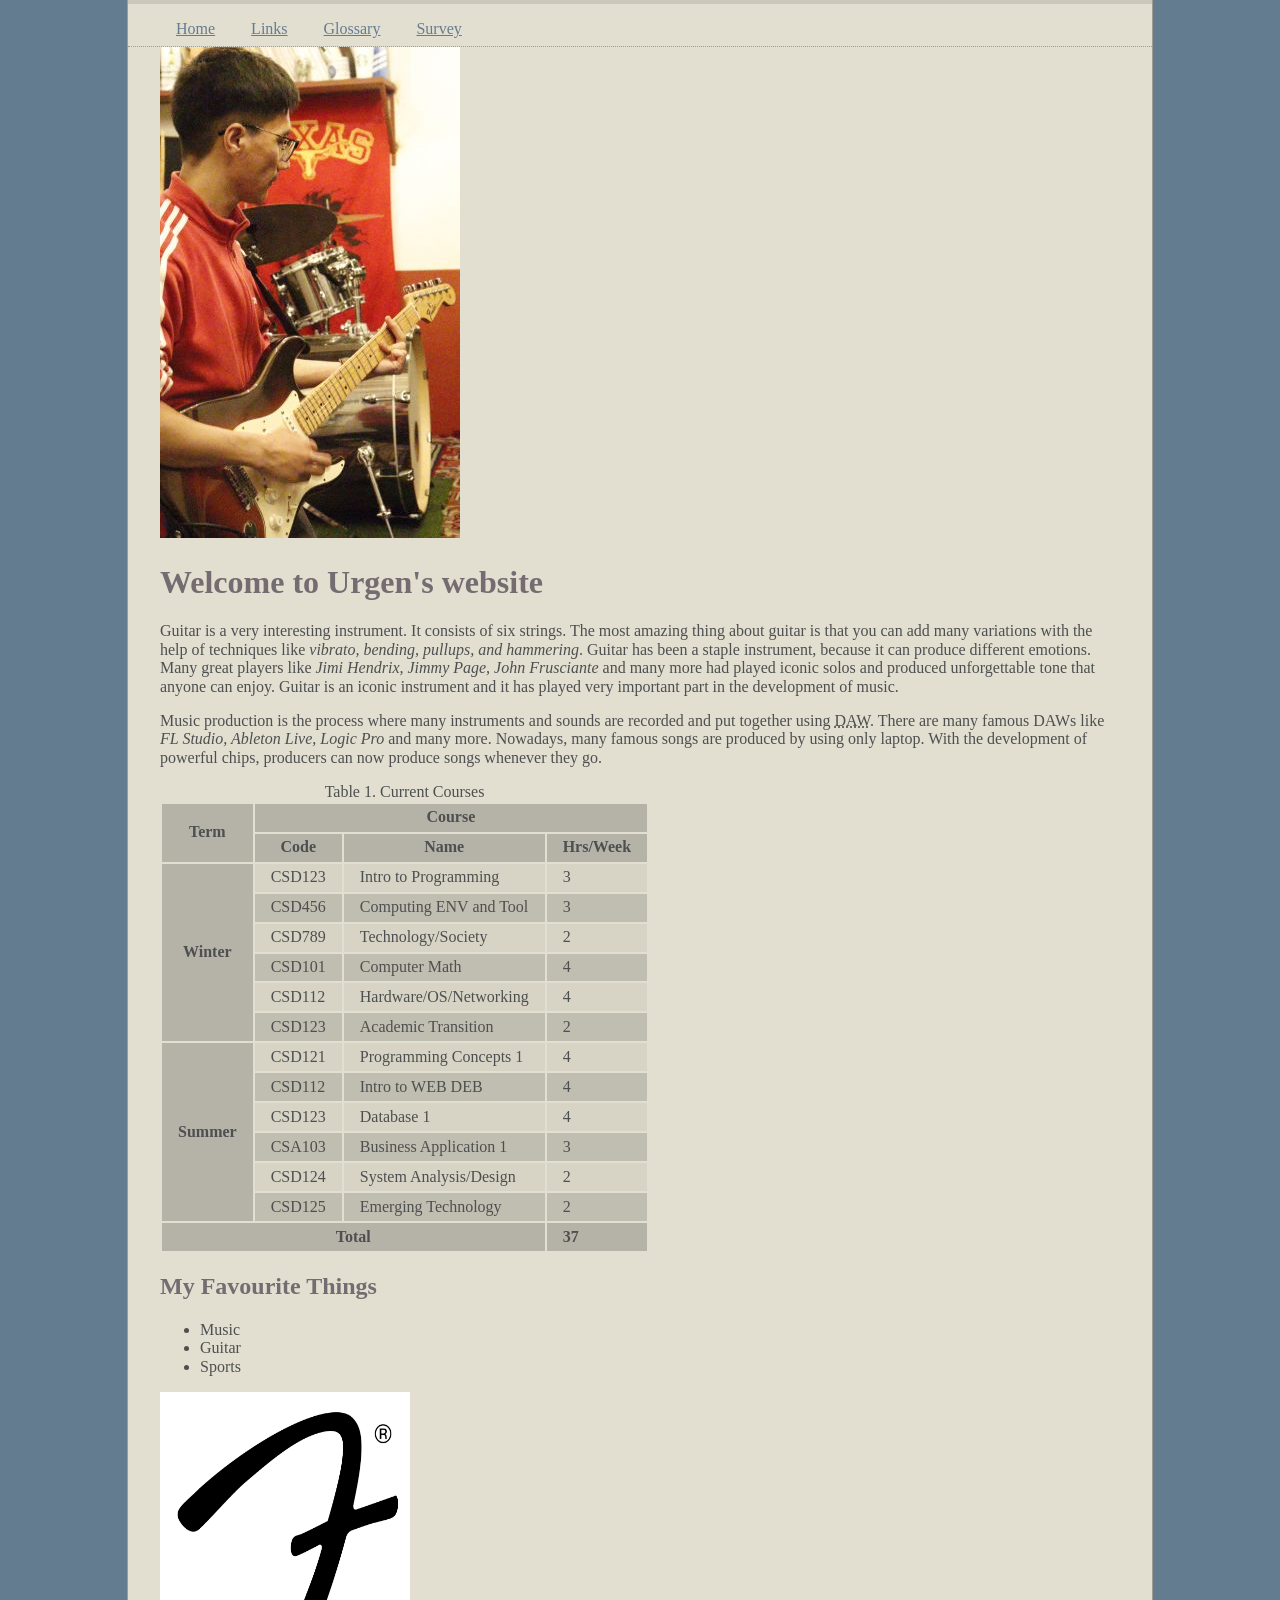
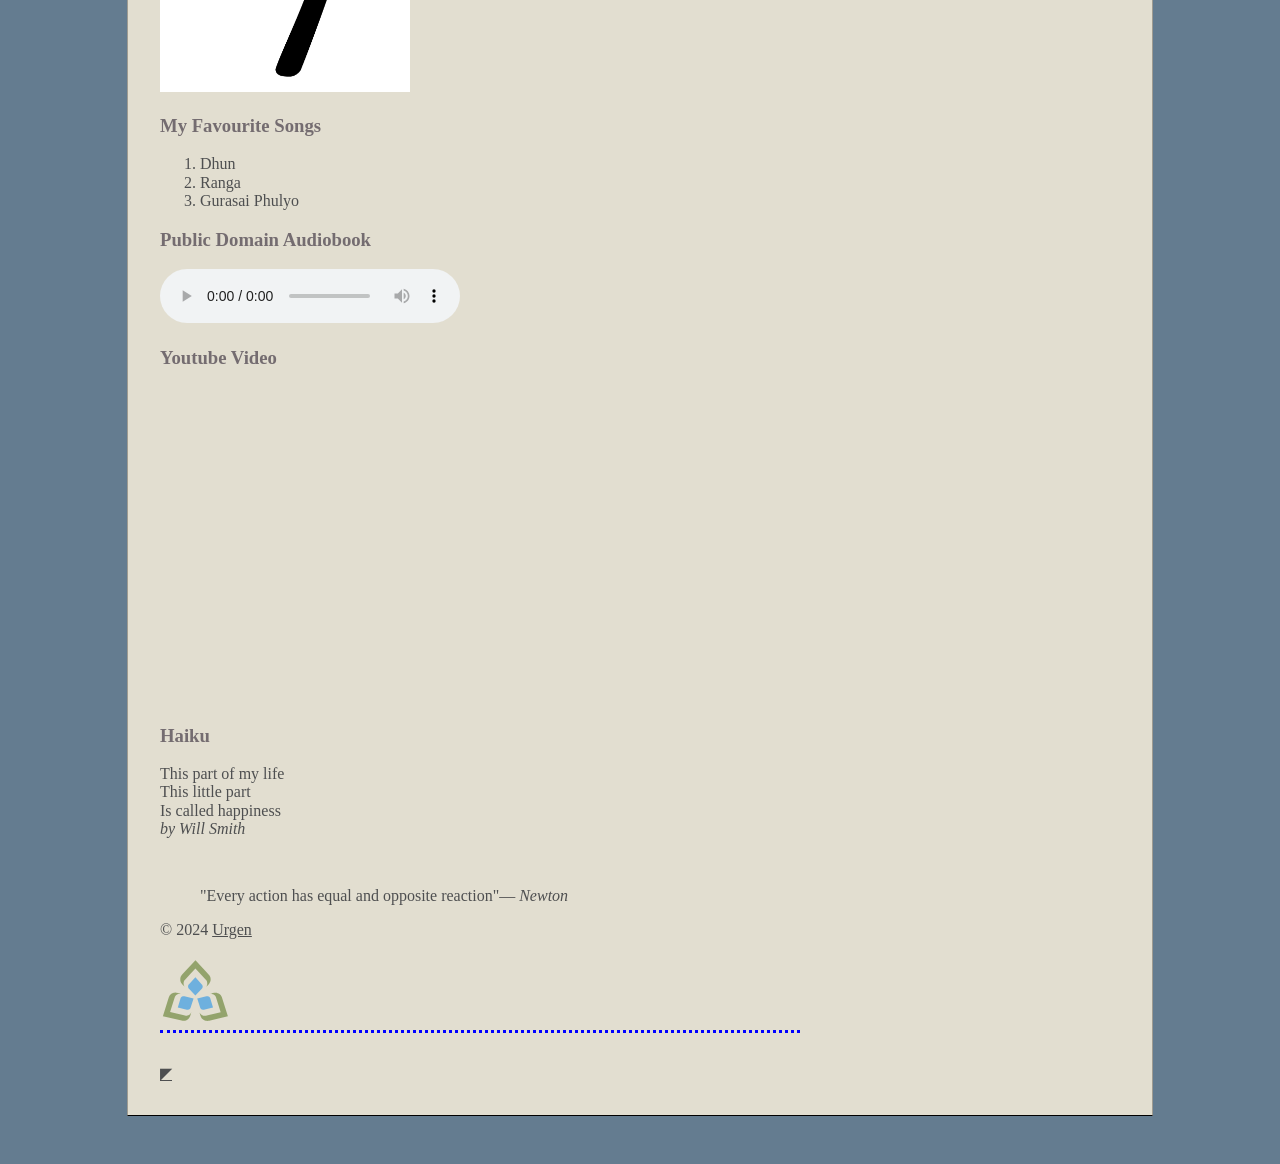
==== commit 4bd9ea7e: "Lab 5 complete" ====
--- a/site/index.html
+++ b/site/index.html
@@ -10,10 +10,11 @@
     <link rel="shortcut icon" href="favicon.ico" />
     <link rel="apple-touch-icon" sizes="180x180" href="apple-touch-icon.png" />
     <link rel="manifest" href="site.webmanifest" />
+    <link rel="stylesheet" href="styles/normalize.css">
+    <link rel="stylesheet" href="styles/main.css">
 </head>
 <body>
-<link rel="stylesheet" href="styles/main.css">
-<link rel="stylesheet" href="styles/normalize.css">
+
     <div class="width-wrap">
         <header id="top"> <!--Found me!-->
             <nav>
@@ -21,6 +22,7 @@
                     <li><a href="index.html">Home</a></li>
                     <li><a href="links.html">Links</a></li>
                     <li><a href="glossary.html">Glossary</a></li>
+                    <li><a href="survey.html">Survey</a></li>
                 </ul>
             </nav>
         </header>
@@ -45,26 +47,25 @@
                     Music production is the process where many instruments and sounds are recorded and put together using <abbr title="Digital Audio Workstation">DAW</abbr>. There are many famous DAWs like <em>FL Studio, Ableton Live, Logic Pro</em> and many more. Nowadays, many famous songs are produced by using only laptop. With the development of powerful chips, producers can now produce songs whenever they go.
                 </p>
 
-                <table>
-                    <caption>
-                        Table 1. Current Courses
-                    </caption>
-                    <thead>
-                        <tr>
-                            <th scope="col" rowspan="2">Term</th>
-                            <th scope="col" colspan="2">Course</th>
-                        </tr>
-                        <tr>
-                            <th scope="col">Code</th>
-                            <th scope="col">Name</th>
-                            <th scope="col">Hrs/Week</th>
-                        </tr>
-                    </thead>
-                    <tbody>
-                        <tr>
-                            <th scope="row" rowspan="7">Winter</th>
-                        </tr>
-                        <tr>
+                <div id="making-a-table">
+                    <table>
+                        <caption>
+                            Table 1. Current Courses
+                        </caption>
+                        <thead>
+                            <tr>
+                                <th scope="col" rowspan="2">Term</th>
+                                <th scope="col" colspan="3">Course</th>
+                            </tr>
+                            <tr>
+                                <th scope="col">Code</th>
+                                <th scope="col">Name</th>
+                                <th scope="col">Hrs/Week</th>
+                            </tr>
+                        </thead>
+                        <tbody>
+                        <tr>
+                            <th rowspan="6">Winter</th>
                             <td>CSD123</td>
                             <td>Intro to Programming</td>
                             <td>3</td>
@@ -94,11 +95,8 @@
                             <td>Academic Transition</td>
                             <td>2</td>
                         </tr>
-
-                        <tr>
-                            <th scope="row" rowspan="7">Summer</th>
-                        </tr>
-                        <tr>
+                        <tr>
+                            <th rowspan="7">Summer</th>
                             <td>CSD121</td>
                             <td>Programming Concepts 1</td>
                             <td>4</td>
@@ -128,14 +126,15 @@
                             <td>Emerging Technology</td>
                             <td>2</td>
                         </tr>
-                    </tbody>
-                    <tfoot>
-                        <tr>
-                            <th scope="col" colspan="3">Total</th>
-                            <th align="left">37</th>
-                        </tr>
-                    </tfoot>
-                </table>
+                        </tbody>
+                        <tfoot>
+                            <tr>
+                                <th scope="col" colspan="3">Total</th>
+                                <th align="left">37</th>
+                            </tr>
+                        </tfoot>
+                    </table>
+                </div>
                 <h2>My Favourite Things</h2>
                 <ul>
                     <li>Music</li>
@@ -188,6 +187,13 @@
             <p>
                 &copy; 2024 <a href="mailto:https://outlook.office.com/mail/#code=1.AScAnd1hnCk7bU-zsfIS3jwl2iC_mZE_oQdBhdwCEUeH70gnABknAA.[base64]&client_info=eyJ1aWQiOiI3Yjk4YzAzMS1lYTcyLTRiNDYtOWJlYi0yYTBhYzM4MWFjMzIiLCJ1dGlkIjoiOWM2MWRkOWQtM2IyOS00ZjZkLWIzYjEtZjIxMmRlM2MyNWRhIn0&state=eyJpZCI6IjAxOTZmNGZmLTAwMzEtNzRmZi1iNTkzLWYzYjlhMDUwYWIxZSIsIm1ldGEiOnsiaW50ZXJhY3Rpb25UeXBlIjoicmVkaXJlY3QifX0%3d&session_state=003e9789-5c48-9da7-7417-158b8f05b363?subject=Message from CSD112 Website">Urgen</a>
             </p>
+            <section id="Working-with-Image-Support">
+                <picture>
+                    <source srcset="images/sc-logo/sc-logo.svg" width=70px alt="logo">
+                    <img src="images/sc-logo/sc-logo.svg"
+                         srcset="images/sc-logo/sc-logo/sc-logo.png 1x, images/sc-logo/sc-logo/sc-logo_105.png 1.5x, images/sc-logo/sc-logo/sc-logo_140.png 2x">
+                </picture>
+            </section>
         </footer>
         <a href="#top" title="Back to top">◤</a>
     </div>
--- a/site/styles/main.css
+++ b/site/styles/main.css
@@ -12,4 +12,117 @@
     border-style: solid;
     border-color: black rgba(0, 0, 0, 0.3);
     border-top-style: none;
+    margin-bottom: 3em;
+    background-color: #e2ded0;
+}
+
+body{
+    background-color: #647c90;
+    color: #4e4f50;
+}
+
+h1, h2, h3 {
+    color: #746c70;
+}
+
+a {
+    color: #4e4f50;
+}
+
+#top a{
+    color: #647c90;
+}
+
+::selection{
+    background-color: #647c90;
+    color: #e2ded0;
+}
+
+header {
+    border-top: 4px solid rgba(0, 0, 0, 0.1);
+    margin-left: -2em;
+    margin-right: -2em;
+}
+
+header nav{
+    border-bottom: 1px dotted rgba(0, 0, 0, 0.3);
+    padding-left: 2em;
+    padding-right: 2em;
+}
+
+header nav ul {
+    margin: 0;
+    padding: 0;
+}
+ header nav ul li {
+     display: inline;
+ }
+
+ header nav ul li a {
+     border-top: 4px solid transparent;
+     display: inline-block;
+     padding: 1em 1em 0.5em 1em;
+     margin-top: -4px
+ }
+
+ header nav ul li a:hover{
+     border-top-color: #746c70;
+ }
+
+ th, td {
+     padding: 0.3em 1em;
+ }
+
+ thead th, tfoot th, tfoot td, tbody th {
+     background-color: rgba(0, 0, 0, 0.2);
+ }
+
+ tbody td {
+     background-color: rgba(0, 0, 0, 0.05);
+ }
+
+ tbody tr:nth-child(even) td {
+     background-color: rgba(0, 0, 0, 0.15);
+ }
+
+ /*Form*/
+label {
+    display: block;
+}
+
+input[type='radio'] + label,
+input[typre="checkbox"] + label {
+    display: inline;
+}
+
+input[type="submit"]{
+    border: none;
+    padding:1em 3em;
+    color: #4e4f50;
+    backgroud-color: #e2ded0;
+}
+
+input:invalid,
+textarea:invalid,
+select:invalid {
+    background-color: red;
+}
+footer{
+    width: clamp(300px, 50vw, 890px);
+    margin-top: 3em;
+    margin-bottom: 2em;
+    border-bottom-width: 3px;
+    border-bottom-style: dotted;
+    border-bottom-color: blue;
+}
+
+*{
+    border: none;
+}
+
+dt::after{
+}
+
+dt::after{
+    content: ":";
 }
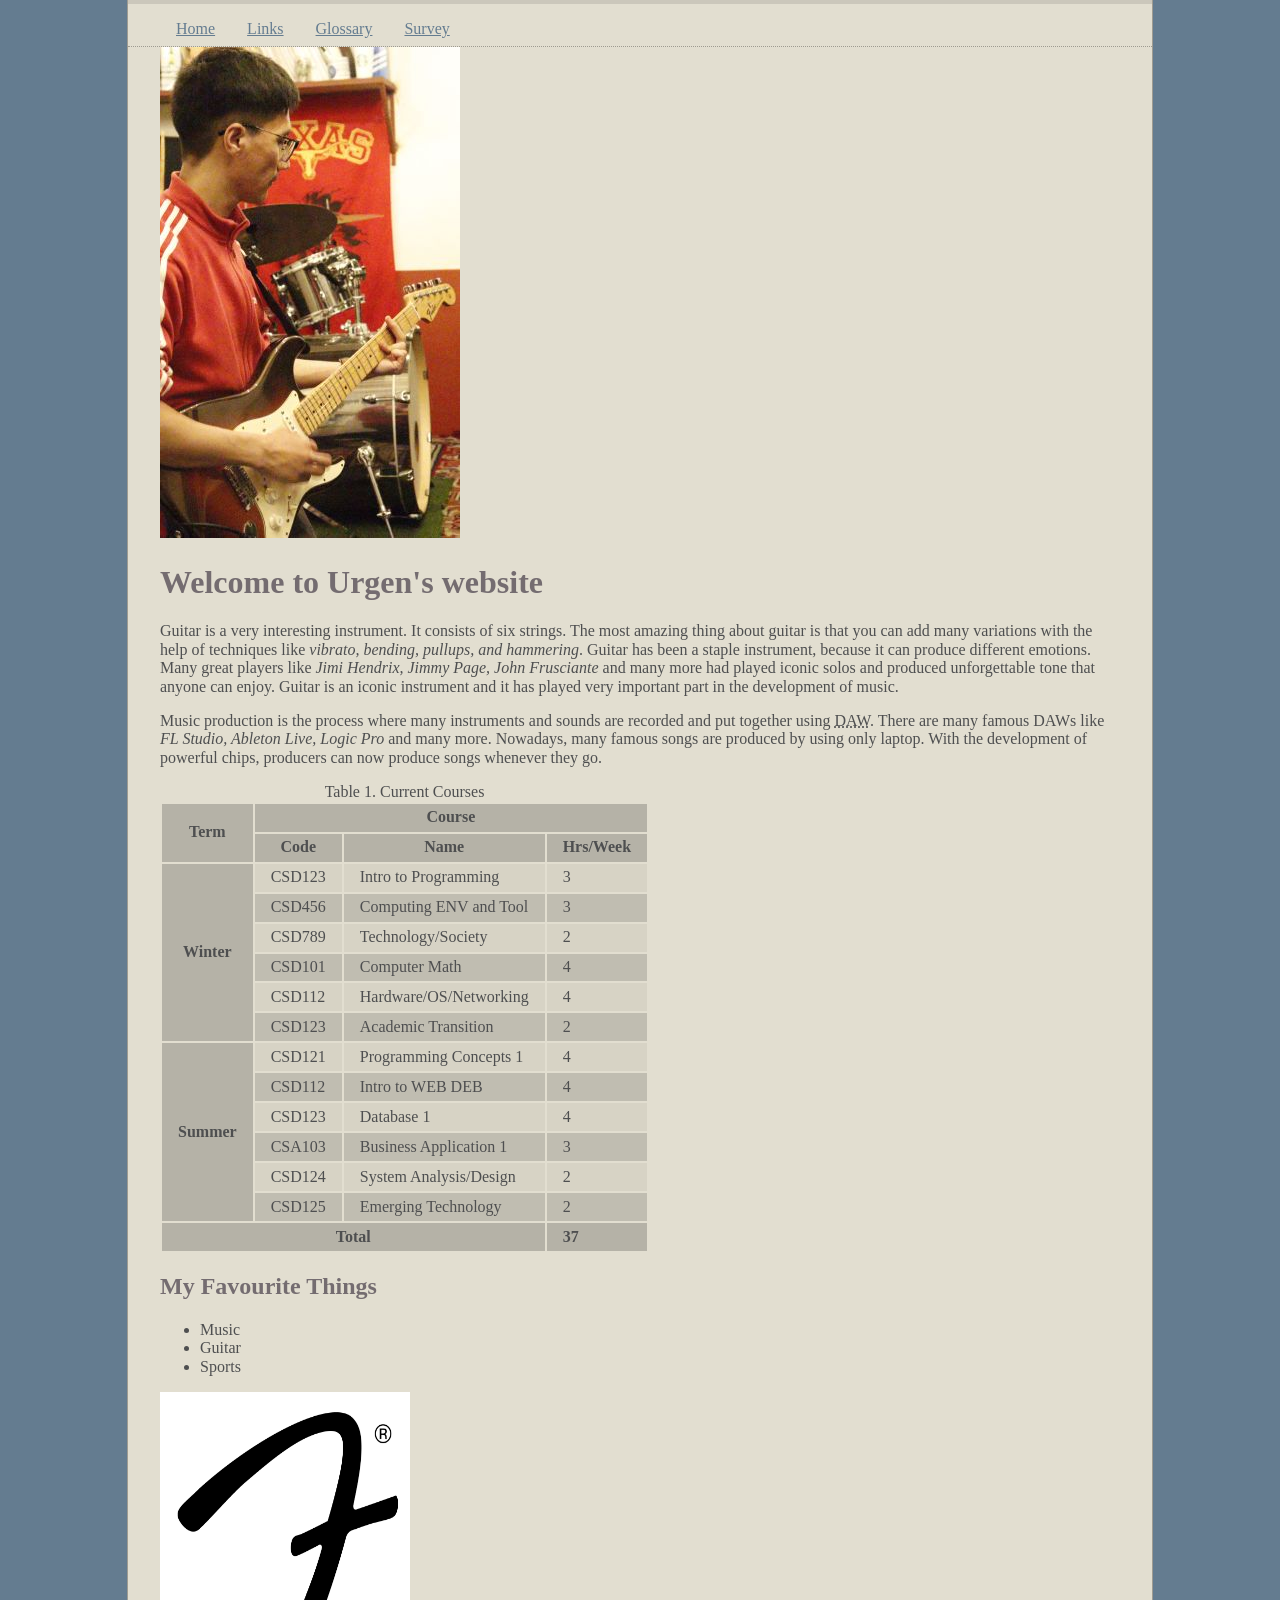
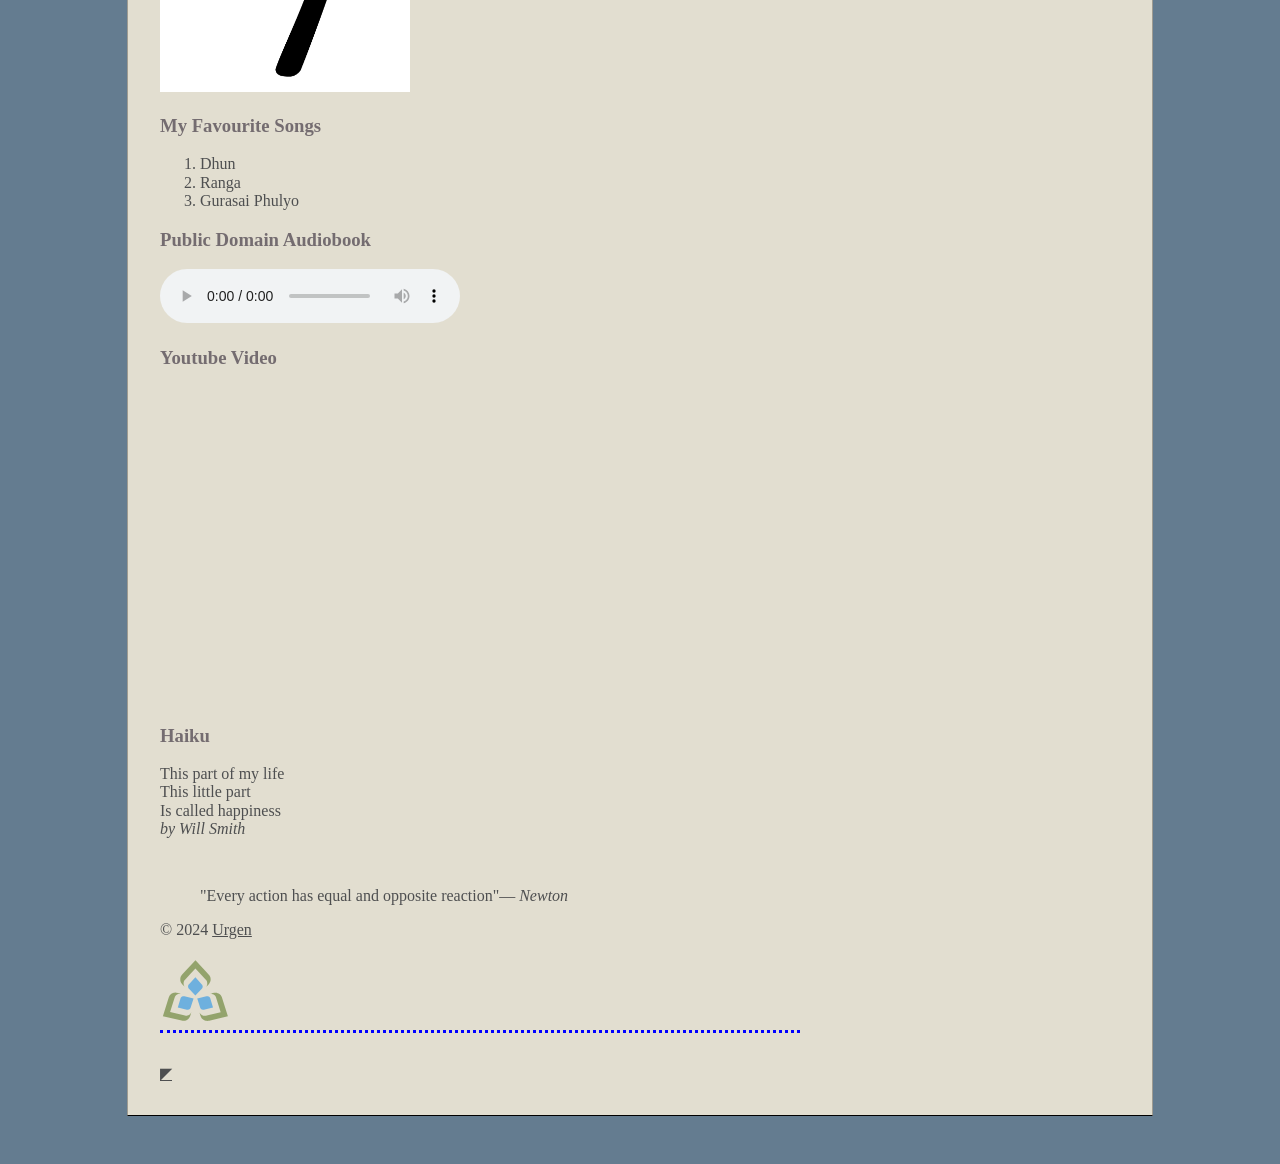
==== commit c54dc85c: "Lab 6 complete" ====
--- a/site/index.html
+++ b/site/index.html
@@ -17,15 +17,10 @@
 
     <div class="width-wrap">
         <header id="top"> <!--Found me!-->
-            <nav>
-                <ul>
-                    <li><a href="index.html">Home</a></li>
-                    <li><a href="links.html">Links</a></li>
-                    <li><a href="glossary.html">Glossary</a></li>
-                    <li><a href="survey.html">Survey</a></li>
-                </ul>
-            </nav>
+           <nav>
+           </nav>
         </header>
+        <script src="scripts/navBar.js"></script>
 
         <main>
             <section id="Thumbnails-and-Alternative-Sizes">
@@ -50,91 +45,91 @@
                 <div id="making-a-table">
                     <table>
                         <caption>
-                            Table 1. Current Courses
                         </caption>
-                        <thead>
-                            <tr>
-                                <th scope="col" rowspan="2">Term</th>
-                                <th scope="col" colspan="3">Course</th>
-                            </tr>
-                            <tr>
-                                <th scope="col">Code</th>
-                                <th scope="col">Name</th>
-                                <th scope="col">Hrs/Week</th>
-                            </tr>
-                        </thead>
                         <tbody>
                         <tr>
-                            <th rowspan="6">Winter</th>
-                            <td>CSD123</td>
-                            <td>Intro to Programming</td>
-                            <td>3</td>
+                            <th></th>
+                            <td></td>
+                            <td></td>
+                            <td></td>
                         </tr>
                         <tr>
-                            <td>CSD456</td>
-                            <td>Computing ENV and Tool</td>
-                            <td>3</td>
+                            <td></td>
+                            <td></td>
+                            <td></td>
                         </tr>
                         <tr>
-                            <td>CSD789</td>
-                            <td>Technology/Society</td>
-                            <td>2</td>
+                            <td></td>
+                            <td></td>
+                            <td></td>
                         </tr>
                         <tr>
-                            <td>CSD101</td>
-                            <td>Computer Math</td>
+                            <td></td>
+                            <td></td>
+                            <td></td>
+                        </tr>
+                        <tr>
+                            <td></td>
+                            <td></td>
+                            <td></td>
+                        </tr>
+                        <tr>
+                            <td></td>
+                            <td></td>
+                            <td></td>
+                        </tr>
+                        <tr>
+                            <th></th>
+                            <td></td>
+                            <td></td>
+                            <td></td>
+                        </tr>
+                        <tr>
+                            <td></td>
+                            <td></td>
+                            <td></td>
+                        </tr>
+                        <tr>
+                            <td></td>
+                            <td></td>
                             <td>4</td>
                         </tr>
                         <tr>
-                            <td>CSD112</td>
-                            <td>Hardware/OS/Networking</td>
-                            <td>4</td>
+                            <td></td>
+                            <td></td>
+                            <td></td>
                         </tr>
                         <tr>
-                            <td>CSD123</td>
-                            <td>Academic Transition</td>
-                            <td>2</td>
+                            <td></td>
+                            <td></td>
+                            <td></td>
                         </tr>
                         <tr>
-                            <th rowspan="7">Summer</th>
-                            <td>CSD121</td>
-                            <td>Programming Concepts 1</td>
-                            <td>4</td>
+                            <td></td>
+                            <td></td>
+                            <td></td>
+                        </tr>
+                        </tbody>
+                        <thead>
+                        <tr>
+                            <th></th>
+                            <th></th>
                         </tr>
                         <tr>
-                            <td>CSD112</td>
-                            <td>Intro to WEB DEB</td>
-                            <td>4</td>
+                            <th></th>
+                            <th></th>
+                            <th></th>
                         </tr>
-                        <tr>
-                            <td>CSD123</td>
-                            <td>Database 1</td>
-                            <td>4</td>
-                        </tr>
-                        <tr>
-                            <td>CSA103</td>
-                            <td>Business Application 1</td>
-                            <td>3</td>
-                        </tr>
-                        <tr>
-                            <td>CSD124</td>
-                            <td>System Analysis/Design</td>
-                            <td>2</td>
-                        </tr>
-                        <tr>
-                            <td>CSD125</td>
-                            <td>Emerging Technology</td>
-                            <td>2</td>
-                        </tr>
-                        </tbody>
+                        </thead>
                         <tfoot>
                             <tr>
-                                <th scope="col" colspan="3">Total</th>
-                                <th align="left">37</th>
+                                <th></th>
+                                <th></th>
                             </tr>
                         </tfoot>
                     </table>
                 </div>
+                <script src="scripts/timetable.js"></script>
                 <h2>My Favourite Things</h2>
                 <ul>
                     <li>Music</li>
